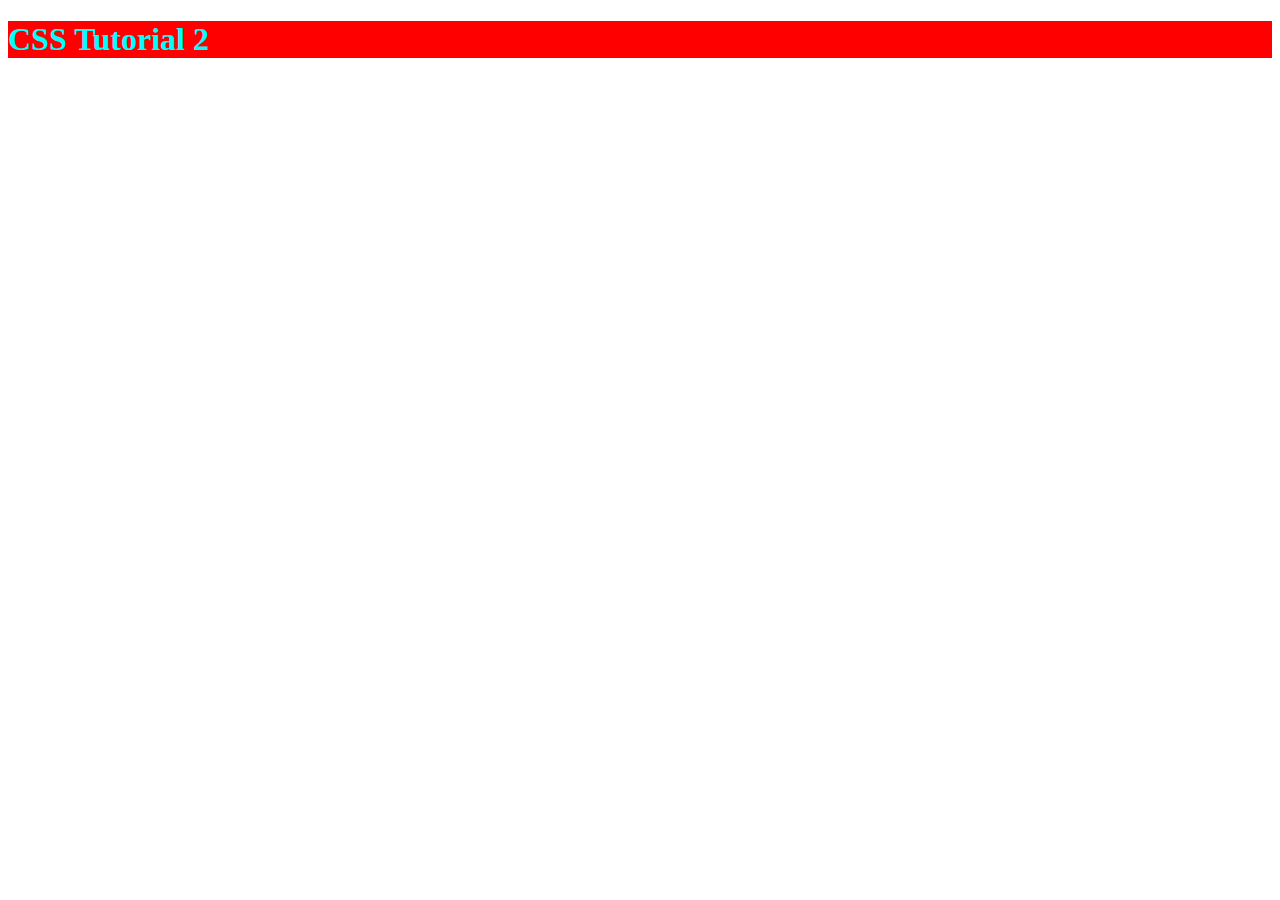
==== index.html @ 0d3af62b "css cuy" ====
<!DOCTYPE html>
<html lang="en">
<head>
    <meta charset="UTF-8">
    <meta http-equiv="X-UA-Compatible" content="IE=edge">
    <meta name="viewport" content="width=device-width, initial-scale=1.0">
    <title>Belajar CSS</title>

    <link rel="stylesheet" href="assets/css/app.css">
    <!-- <style>
        h1{
            background-color: pink;
            color: white;
        }
    </style> -->
</head>

<body>
    <!-- Inline Style
    <h1 style="color: red;">CSS Tutorial</h1>
    <button style="background-color: blue; color: white;">Klik saya</button> -->

    <h1>CSS Tutorial 2</h1>
</body>
</html>
---- assets/css/app.css ----
h1{
    background-color: red;
    color: aqua;
}
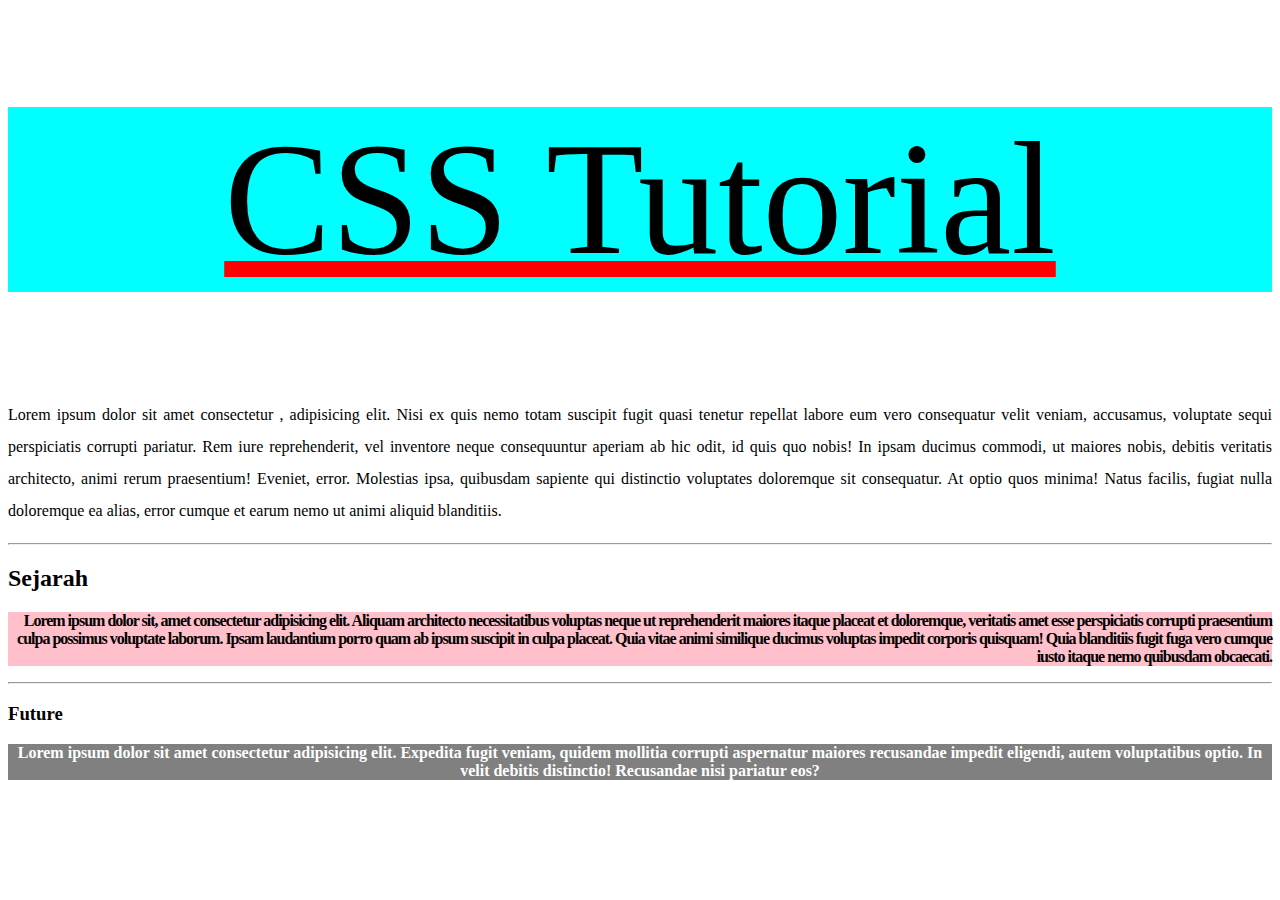
==== commit c2a92e80: "pagi mangats2" ====
--- a/index.html
+++ b/index.html
@@ -20,6 +20,22 @@
     <h1 style="color: red;">CSS Tutorial</h1>
     <button style="background-color: blue; color: white;">Klik saya</button> -->
 
-    <h1>CSS Tutorial 2</h1>
+    <h1>CSS Tutorial</h1>
+    <p class="cssTutorial">
+        <a href="#">Lorem ipsum dolor sit amet consectetur</a> , adipisicing elit. Nisi ex quis nemo totam suscipit fugit quasi tenetur repellat labore eum vero consequatur velit veniam, accusamus, voluptate sequi perspiciatis corrupti pariatur.
+        Rem iure reprehenderit, vel inventore neque consequuntur aperiam ab hic odit, id quis quo nobis! In ipsam ducimus commodi, ut maiores nobis, debitis veritatis architecto, animi rerum praesentium! Eveniet, error.
+        Molestias ipsa, quibusdam sapiente qui distinctio voluptates doloremque sit consequatur. At optio quos minima! Natus facilis, fugiat nulla doloremque ea alias, error cumque et earum nemo ut animi aliquid blanditiis.
+    </p>
+    <hr>
+    <h2>Sejarah</h2>
+    <p class="sejarah">
+        Lorem ipsum dolor sit, amet consectetur adipisicing elit. Aliquam architecto necessitatibus voluptas neque ut reprehenderit maiores itaque placeat et doloremque, veritatis amet esse perspiciatis corrupti praesentium culpa possimus voluptate laborum.
+        Ipsam laudantium porro quam ab ipsum suscipit in culpa placeat. Quia vitae animi similique ducimus voluptas impedit corporis quisquam! Quia blanditiis fugit fuga vero cumque iusto itaque nemo quibusdam obcaecati.
+    </p>
+    <hr>
+    <h3>Future</h3>
+    <p class="future">
+        Lorem ipsum dolor sit amet consectetur adipisicing elit. Expedita fugit veniam, quidem mollitia corrupti aspernatur maiores recusandae impedit eligendi, autem voluptatibus optio. In velit debitis distinctio! Recusandae nisi pariatur eos?
+    </p>
 </body>
 </html>--- a/assets/css/app.css
+++ b/assets/css/app.css
@@ -1,4 +1,33 @@
 h1{
-    background-color: red;
-    color: aqua;
+    background-color: aqua;
+    color: black;
+    text-align: center;
+    font-weight: lighter;
+    text-decoration: underline red;
+    font-size: 10em;
+}
+
+.cssTutorial{
+    text-align: justify;
+    font-weight: lighter;
+    line-height: 2em;
+}
+
+.sejarah{
+    text-align: end;
+    background-color: pink;
+    font-weight: bold;
+    letter-spacing: -1px;
+}
+
+.future{
+    text-align: center;
+    background-color: gray;
+    color: white;
+    font-weight: bolder;
+}
+
+a{
+    text-decoration: none;
+    color: black;
 }